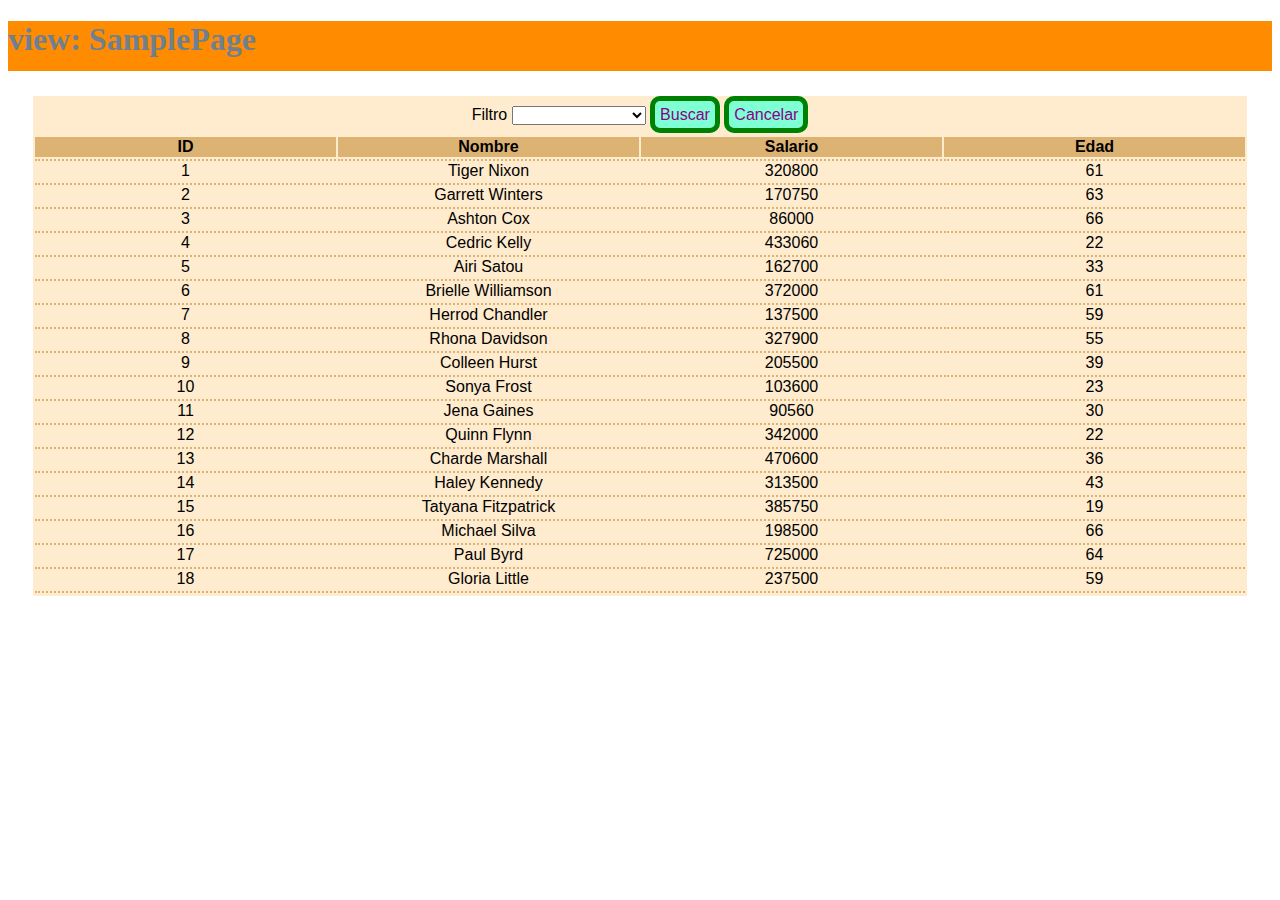
==== Web Page/index.html @ e00c664e "Ejercicio webPage" ====
<!DOCTYPE html>
<html>
<head>
    <meta charset="UTF-8">
    <meta name="viewport" content="width=device-width, initial-scale=1.0">
    <title>Web Page</title>
    <link rel="stylesheet" href="css/main.css">
    
</head>
<body>
    <template>
        <style>
            div{
                background-color: darkorange;
                color: slategrey;
                height: 50px;
            }
        </style>
        <div>
            <h1>view: SamplePage</h1>
        </div>
    </template>
    <header>
        <mi-header></mi-header>
    </header>
    <div>
        <form>
            <label for="buscar">Filtro</label>
            <select type="text" name="inBuscar" id="inBuscar">
                <option value=""></option>
            </select>
            <mi-boton consultar></mi-boton>
            <mi-boton cancelar></mi-boton>
            <p id="msj" style="display: none;">Escoge a un empleado</p>
        </form>
        <table id="tabla">
            <thead>
                <tr>
                    <th>ID</th>
                    <th>Nombre</th>
                    <th>Salario</th>
                    <th>Edad</th>
                </tr>
            </thead>
            <tbody>
            </tbody>
        </table>
    </div>
    <footer></footer>
    <script src="js/main.js"></script>
</body>
</html>
---- Web Page/css/main.css ----
@charset "utf-8";
form {
    padding-top: 10px;
    padding-bottom: 10px;
}
mi-boton{
    padding: 5px;
    border: 5px solid green;
    border-radius: 10px;
    background-color: aquamarine;
    color: darkmagenta;
}
div {
    padding: 0 auto;
    margin: 25px;
    background-color: blanchedalmond;
    height: 500px;
    overflow-y: scroll;
    text-align: center;
    font-family:'Segoe UI', Tahoma, Geneva, Verdana, sans-serif;
}
p{
    padding-top: 5px;
    padding-bottom: 5px;
    color: red;
    border: 2px solid red;
    background-color: beige;
}
table {
    width: 100%;
}
table th{
    width: 25%;
    background-color: rgb(221, 179, 115);
}
table td{
    width: 25%;
    border-top: 2px dotted rgb(221, 179, 115);
}
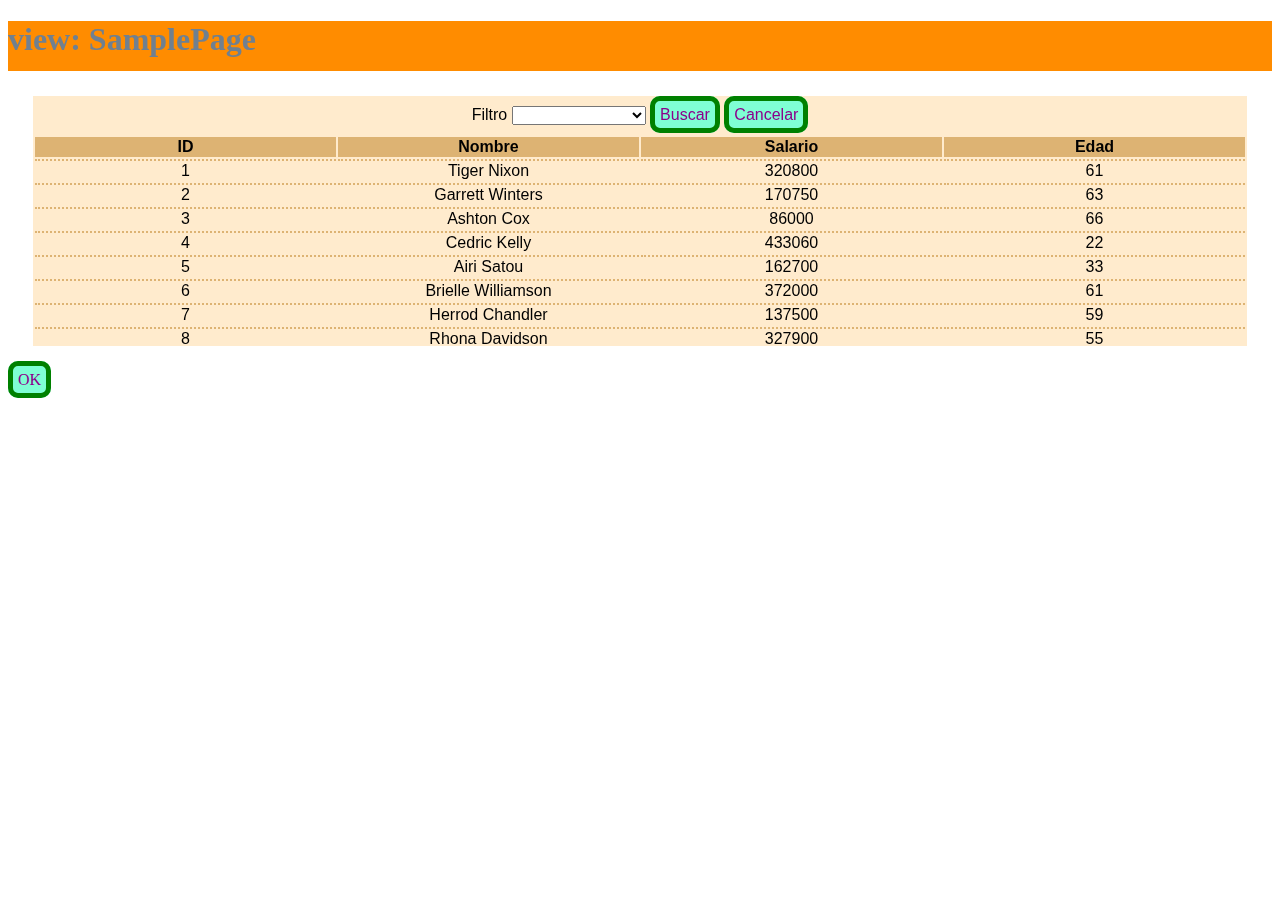
==== commit 68ba2d90: "Agredando PDF" ====
--- a/Web Page/index.html
+++ b/Web Page/index.html
@@ -23,7 +23,7 @@
     <header>
         <mi-header></mi-header>
     </header>
-    <div>
+    <div id="tab">
         <form>
             <label for="buscar">Filtro</label>
             <select type="text" name="inBuscar" id="inBuscar">
@@ -45,8 +45,11 @@
             <tbody>
             </tbody>
         </table>
+        
     </div>
+    <mi-boton pdf></mi-boton>
     <footer></footer>
+    <script src="js/jsPDF-1.3.2/dist/jspdf.min.js"></script>
     <script src="js/main.js"></script>
 </body>
 </html>--- a/Web Page/css/main.css
+++ b/Web Page/css/main.css
@@ -14,7 +14,7 @@
     padding: 0 auto;
     margin: 25px;
     background-color: blanchedalmond;
-    height: 500px;
+    height: 250px;
     overflow-y: scroll;
     text-align: center;
     font-family:'Segoe UI', Tahoma, Geneva, Verdana, sans-serif;
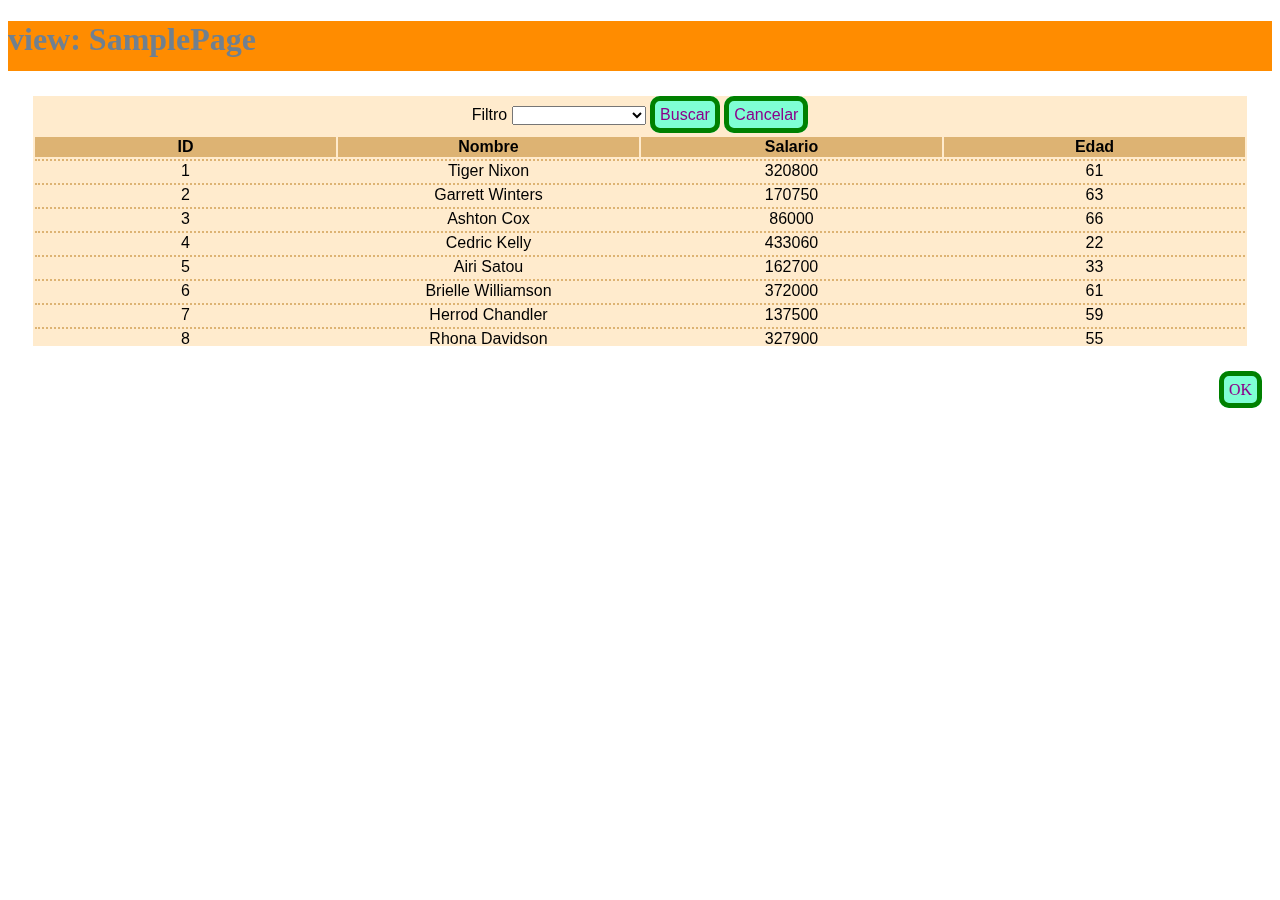
==== commit 2c4d50ea: "Mover boton a footer" ====
--- a/Web Page/index.html
+++ b/Web Page/index.html
@@ -47,8 +47,8 @@
         </table>
         
     </div>
-    <mi-boton pdf></mi-boton>
-    <footer></footer>
+    
+    <footer><mi-boton pdf></mi-boton></footer>
     <script src="js/jsPDF-1.3.2/dist/jspdf.min.js"></script>
     <script src="js/main.js"></script>
 </body>
--- a/Web Page/css/main.css
+++ b/Web Page/css/main.css
@@ -36,4 +36,8 @@
 table td{
     width: 25%;
     border-top: 2px dotted rgb(221, 179, 115);
+}
+footer{
+    text-align: right;
+    padding: 10px;
 }